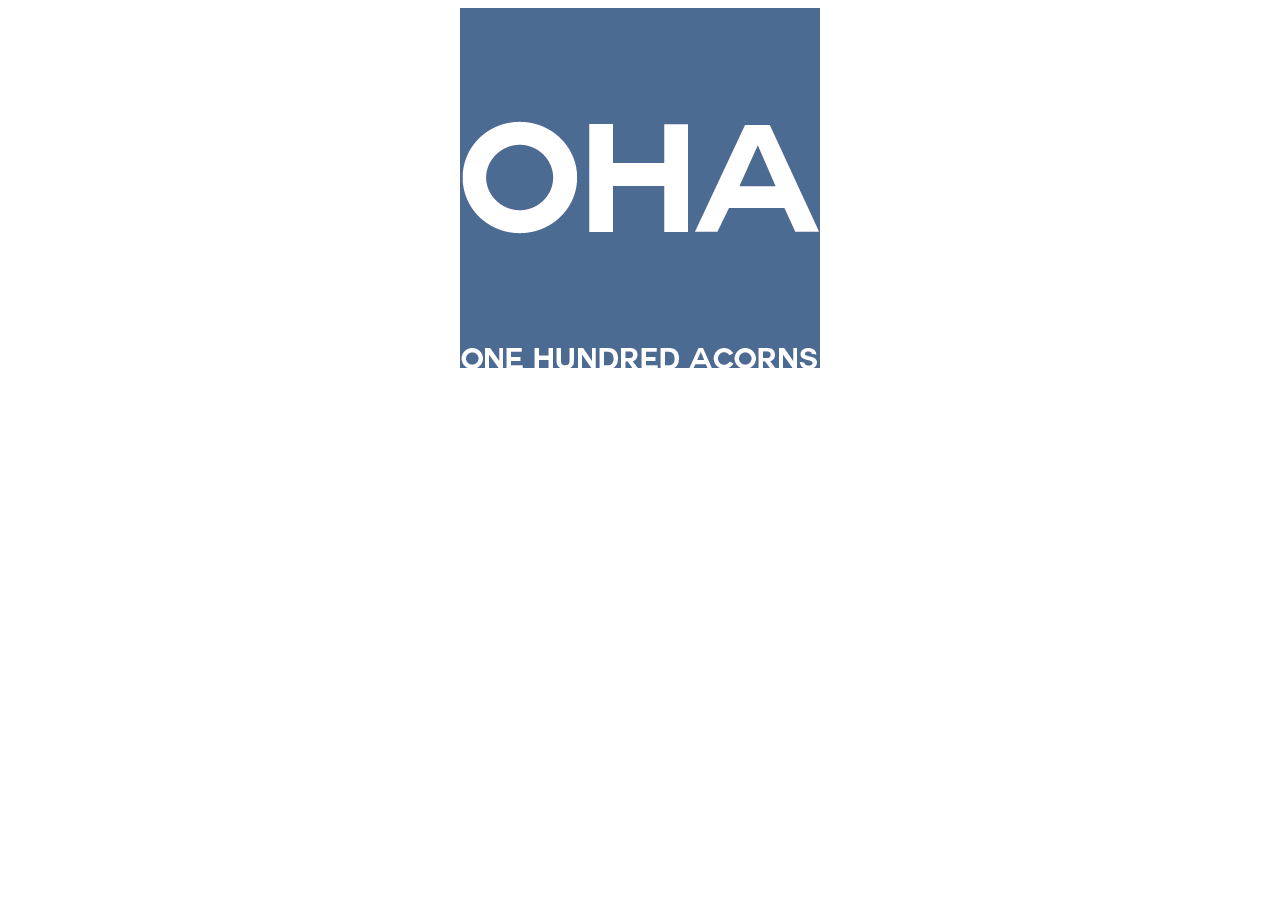
==== index.htm @ 50481cb2 "color" ====
<!DOCTYPE html>

<meta name="robots" content="noindex">
<html>
<head>
  <meta charset="utf-8">
  <meta name="viewport" content="width=device-width">
  <title>ONE HUNDRED ACORNS</title>
<style id="jsbin-css">
body {
    background-color: white;
}
div
{
}
div img
{
  display: block;
    margin-left: auto;
    margin-right: auto
}
</style>
</head>
<body>
  <div>
<img src="/img/LogoOHA.png" />
  </div>
</body>
</html>
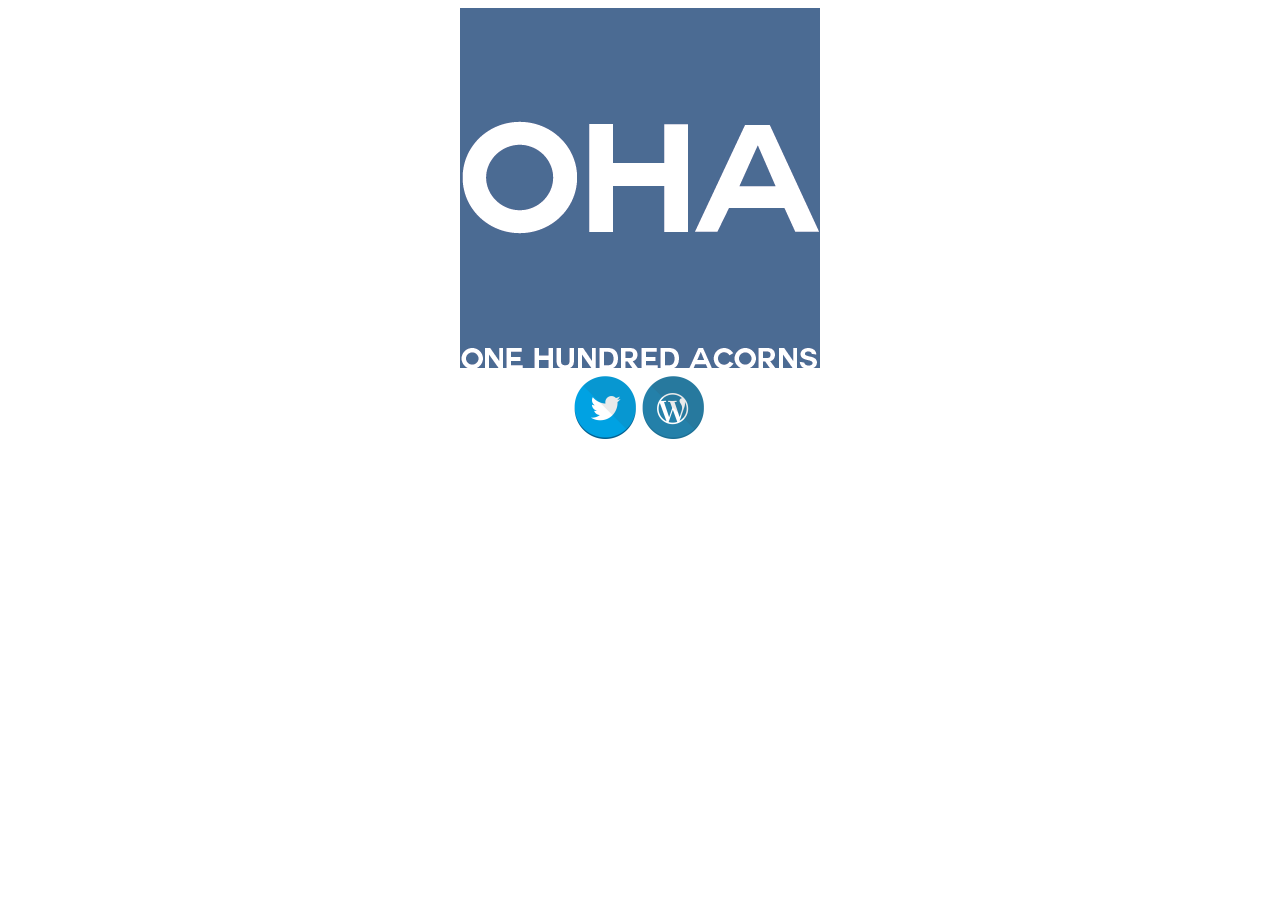
==== commit b06d6ddd: "Social" ====
--- a/index.htm
+++ b/index.htm
@@ -8,22 +8,44 @@
   <title>ONE HUNDRED ACORNS</title>
 <style id="jsbin-css">
 body {
-    background-color: white;
+    background-color: white ;
+    font-family: 'Montserrat', sans-serif;
 }
-div
-{
+
+.Aligner {
+  display: flex;
+  align-items: center;
+  justify-content: center;
 }
-div img
-{
-  display: block;
-    margin-left: auto;
-    margin-right: auto
+
+.Aligner-item {
+	vertical-align: middle;
+}
+
+
+a {
+	color:#FFF;
+	text-decoration:none;
+	font-weight:bolder;
+}
+
+a:hover {
+	color:#AAA;
+	text-decoration:underline;
 }
 </style>
 </head>
 <body>
-  <div>
-<img src="/img/LogoOHA.png" />
+  <div class="Aligner">
+    <div class="Aligner-item">
+      <img src="/img/LogoOHA.png" />
+    </div>
   </div>
+  <div class="Aligner">
+    <div class="Aligner-item">
+      <a href="https://twitter.com/__MaxS__"> <img width="64" heigth="64" src="/img/Twitter.png" /> </a>
+      <a href="https://onehundredacorns.wordpress.com/"> <img width="64" heigth="64" src="/img/Wordpress.png" /> </a>
+  </div>
+ </div>
 </body>
 </html>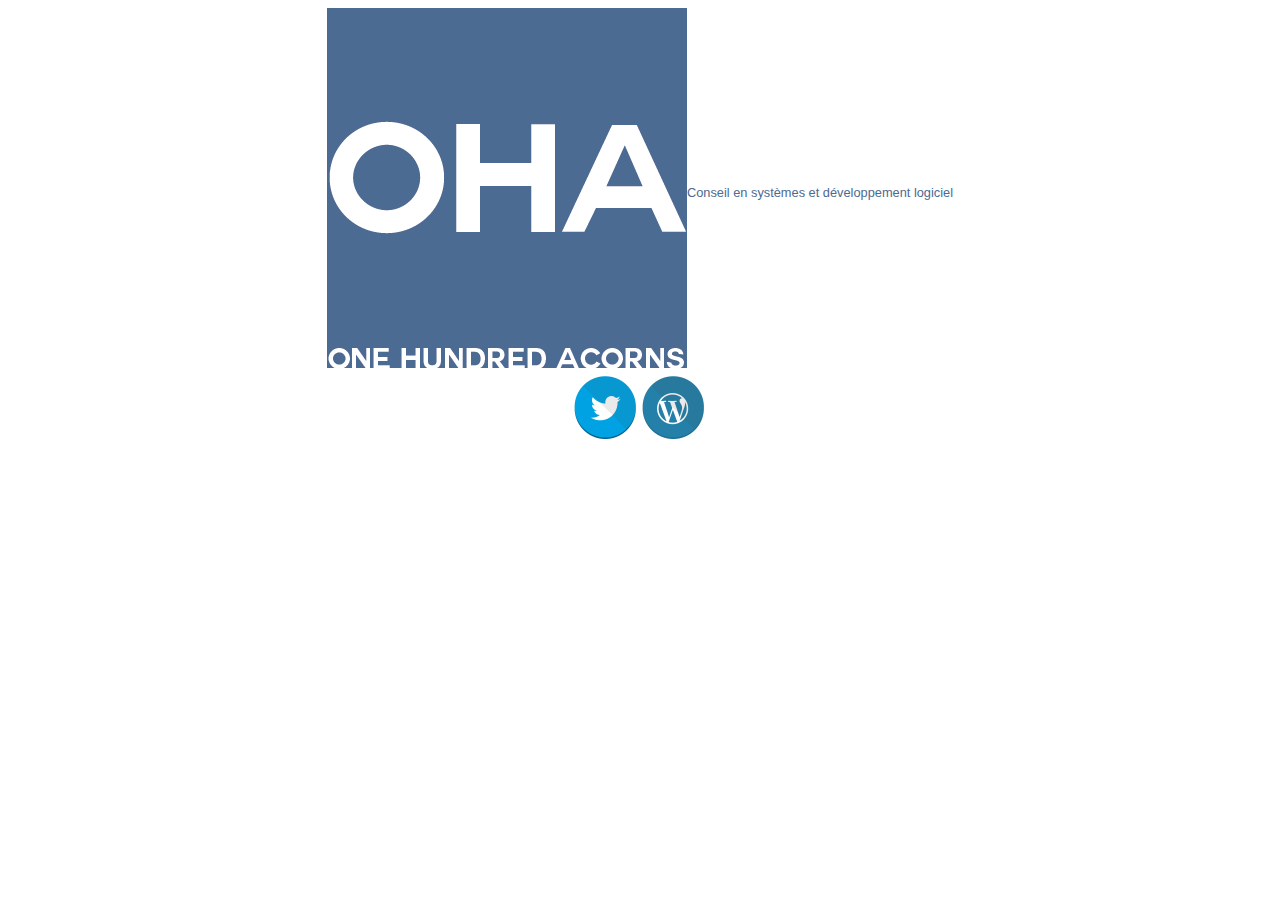
==== commit 60983262: "updates" ====
--- a/index.htm
+++ b/index.htm
@@ -31,14 +31,23 @@
 
 a:hover {
 	color:#AAA;
-	text-decoration:underline;
+	text-decoration:none;
 }
+
+.centerColoured {
+  	color:#4C6A92;
+	text-align:center;
+  	font-size:0.8em;
+ }
 </style>
 </head>
 <body>
   <div class="Aligner">
     <div class="Aligner-item">
       <img src="/img/LogoOHA.png" />
+    </div>
+    <div class="Aligner-item">
+      <p class="centerColoured">Conseil en systèmes et développement logiciel</p>
     </div>
   </div>
   <div class="Aligner">
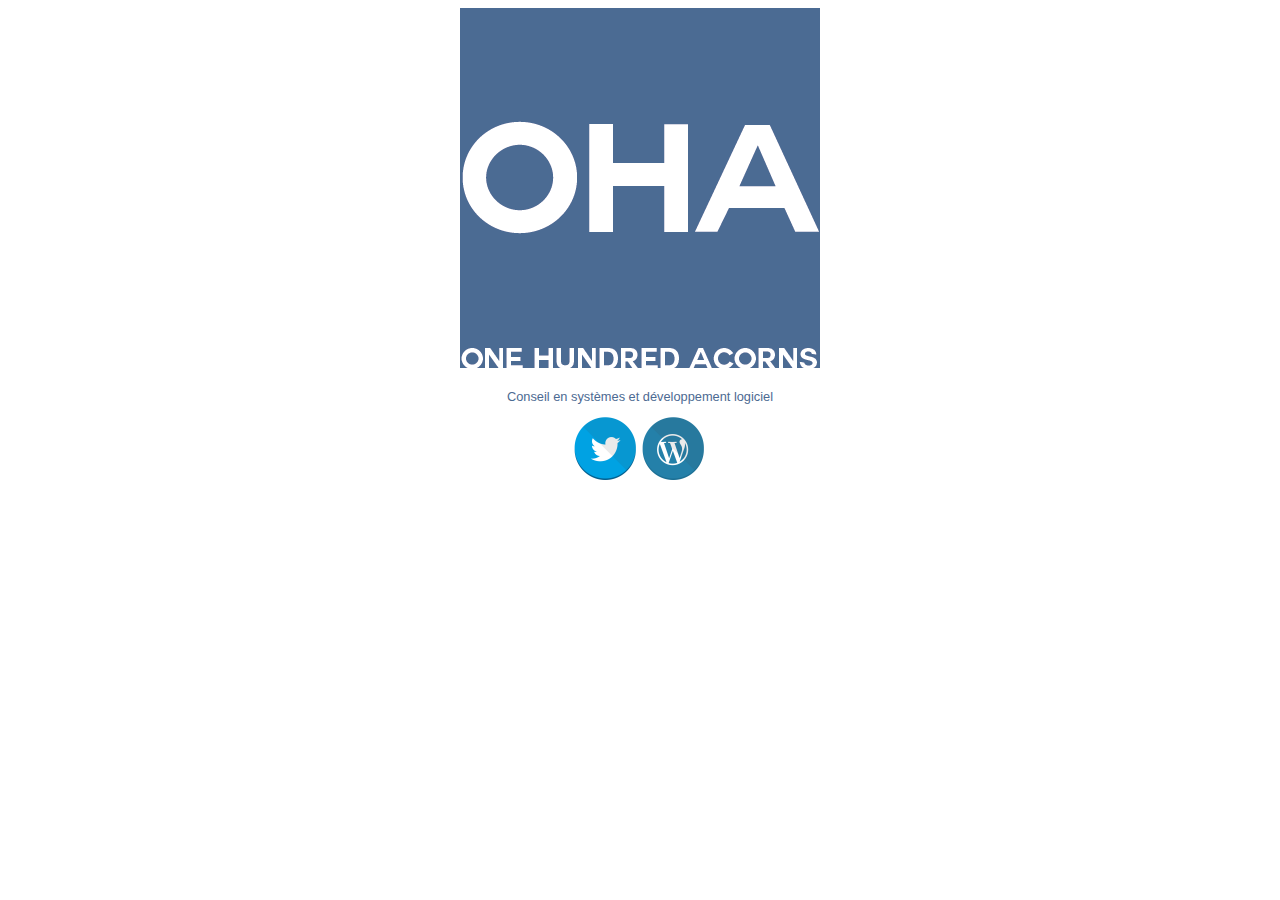
==== commit 01dba1ea: "updates" ====
--- a/index.htm
+++ b/index.htm
@@ -22,7 +22,11 @@
 	vertical-align: middle;
 }
 
-
+.centerColoured {
+  	color:#4C6A92;
+	text-align:center;
+  	font-size:0.8em;
+}
 a {
 	color:#FFF;
 	text-decoration:none;
@@ -33,27 +37,21 @@
 	color:#AAA;
 	text-decoration:none;
 }
-
-.centerColoured {
-  	color:#4C6A92;
-	text-align:center;
-  	font-size:0.8em;
- }
 </style>
 </head>
 <body>
   <div class="Aligner">
     <div class="Aligner-item">
       <img src="/img/LogoOHA.png" />
-    </div>
     <div class="Aligner-item">
       <p class="centerColoured">Conseil en systèmes et développement logiciel</p>
+      </div>
     </div>
   </div>
   <div class="Aligner">
     <div class="Aligner-item">
-      <a href="https://twitter.com/__MaxS__"> <img width="64" heigth="64" src="/img/Twitter.png" /> </a>
-      <a href="https://onehundredacorns.wordpress.com/"> <img width="64" heigth="64" src="/img/Wordpress.png" /> </a>
+      <img width="64" heigth="64" src="/img/Twitter.png" />
+       <img width="64" heigth="64" src="/img/Wordpress.png" />
   </div>
  </div>
 </body>
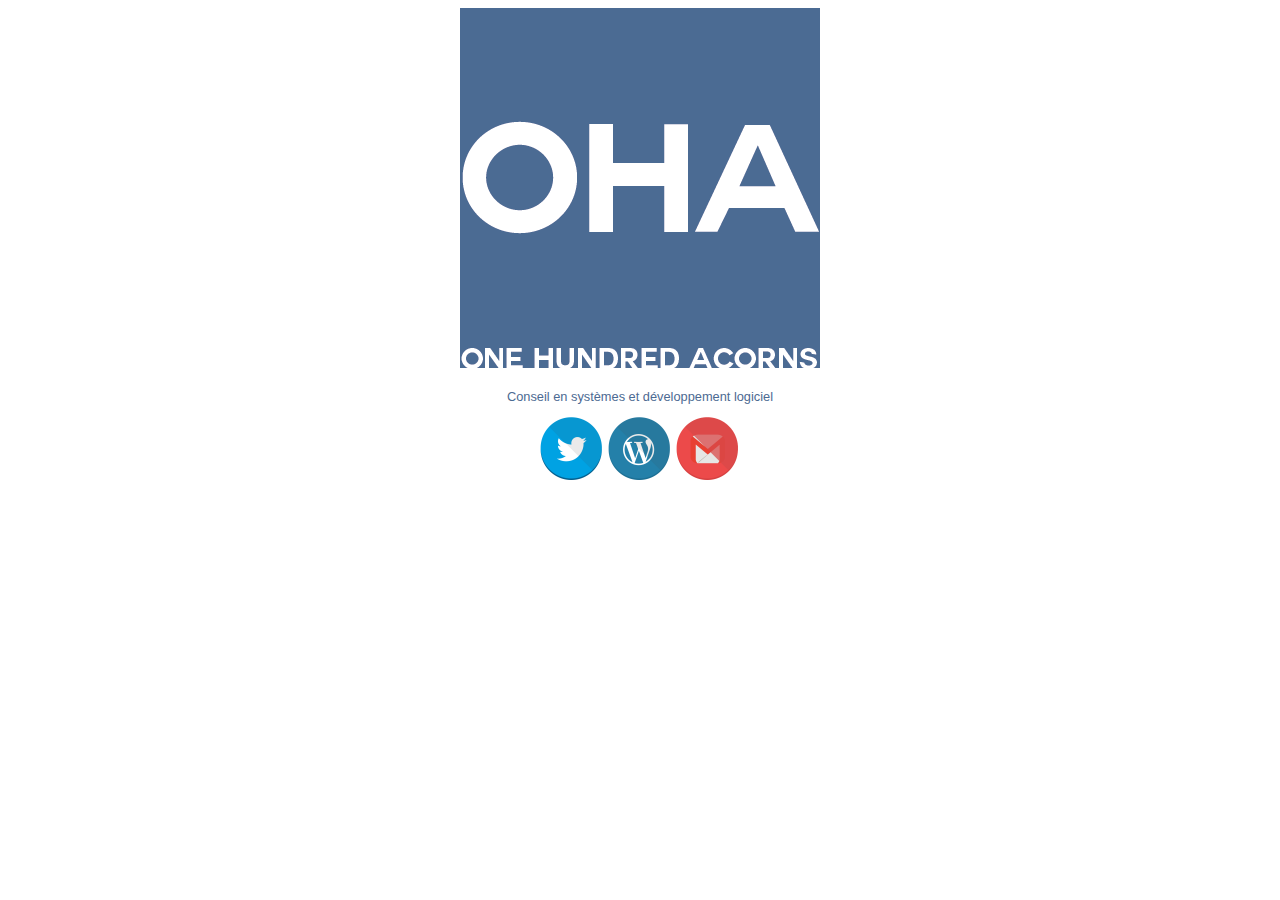
==== commit da036d8c: "mail" ====
--- a/index.htm
+++ b/index.htm
@@ -50,8 +50,9 @@
   </div>
   <div class="Aligner">
     <div class="Aligner-item">
-      <img width="64" heigth="64" src="/img/Twitter.png" />
-       <img width="64" heigth="64" src="/img/Wordpress.png" />
+      <a href="https://twitter.com/__MaxS__"><img width="64" heigth="64" src="/img/Twitter.png" /></a>
+      <a href="https://onehundredacorns.wordpress.com/"><img width="64" heigth="64" src="/img/Wordpress.png" /></a>
+      <a href="mailto:contact@onehundredacorns.com"><img width="64" heigth="64" src="/img/Gmail.png" /></a>
   </div>
  </div>
 </body>
